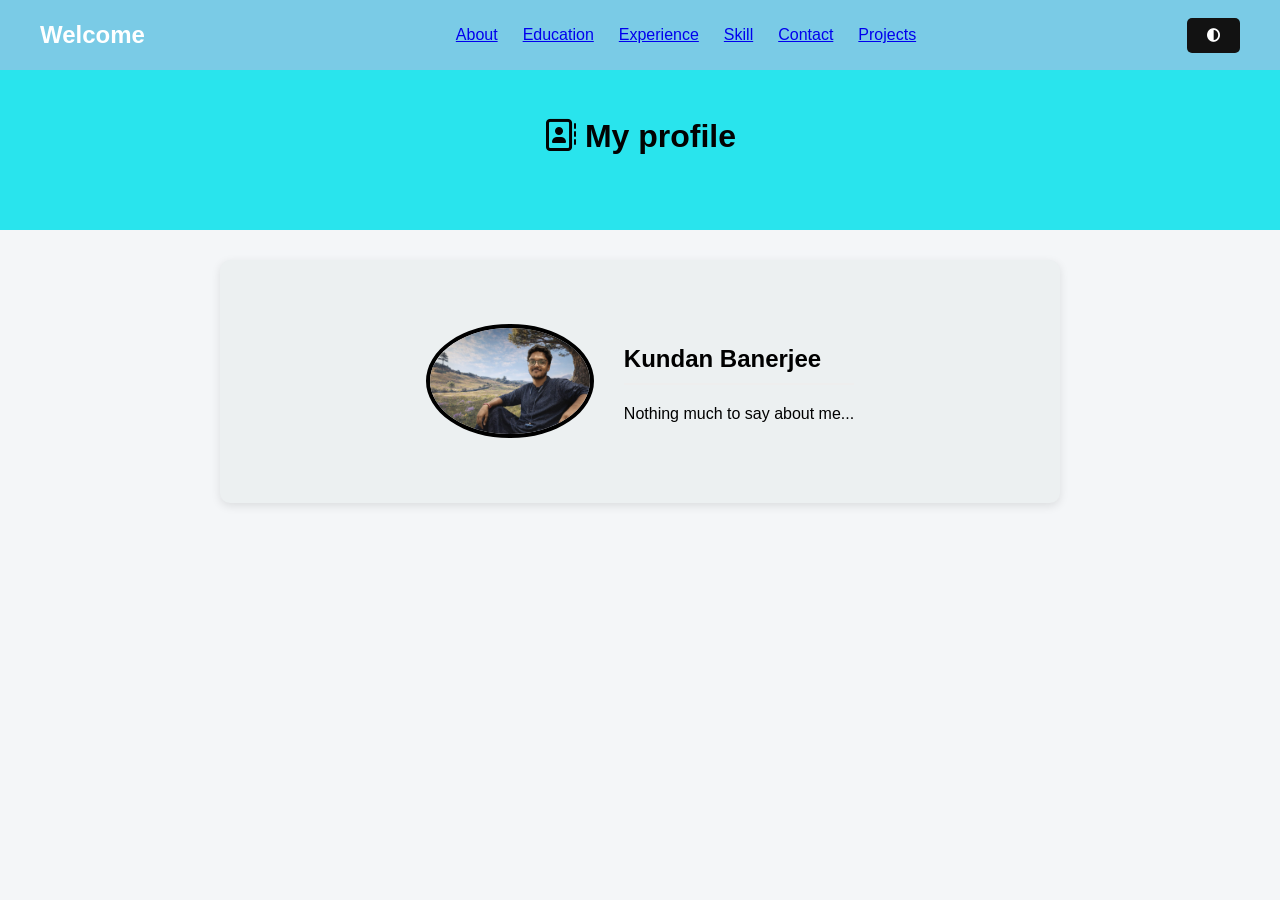
==== about.html @ 9803c603 "Initial Website Upload" ====
<!DOCTYPE html>
<html>
<head>
    <link rel="stylesheet" href="style.css">
    <link rel="stylesheet" href="https://cdnjs.cloudflare.com/ajax/libs/font-awesome/6.5.0/css/all.min.css">
</head>
<body>
<nav>
<h1>Welcome</h1>
<ul>
    <li><a href="about.html">About</a></li>
    <li><a href="education.html">Education</a></li>
    <li><a href="experience.html">Experience</a></li>
    <li><a href="skills.html">Skill</a></li>
    <li><a href="contact.html">Contact</a></li>
    <li><a href="projects.html">Projects</a></li>
</ul>
<button id="darkToggle" class="dark-mode"><i class="fa-solid fa-circle-half-stroke"></i></button>
</nav>

<header>
    <h1><i class="fa-regular fa-address-book"></i> My profile</h1>
    <img src="">
</header>

<section id="about" class="about">
    <img src="profile.jpg">
    <div>
        <h2>Kundan Banerjee</h2>
        <p>Nothing much to say about me...</p>
    </div>
</section>
<script src="script.js"></script>
</body>
</html>
---- style.css ----
body{
    font-family: Arial, Helvetica, sans-serif;
    line-height:1.6;
    margin:0;
    background:#f4f6f8;
}

h2{
    border-bottom:2px solid #eee;
    padding-bottom:5px;
    margin-bottom:15px;
}
h2 i{
margin-right:8px;
color:#3498db;
}

nav{
    height: 40px;
    background: rgb(122, 203, 230);
    color:white;
    display:flex;
    justify-content:space-between;
    align-items:center;
    padding:15px 40px;
    position:sticky;
    top:0;
    z-index:1000;
}

nav ul{
    list-style:none;
    display:flex;
    gap:25px;
}

nav li{
    cursor:pointer;
}

nav li:hover{
    color:#99c9ec;
}
.dark-mode{
background:#121212;
color:white;
}

.dark-mode section{
background:#1c2434;
color:white;
}
header{
    color: #020202;
    text-align:center;
    padding:20px;
    background:rgba(33, 227, 237, 0.958);
}

header img{
    width:150px;
    border-radius:50%;
}

section{
    width: 90%;
    background:white;
    max-width:800px;
    margin:30px auto;
    padding:25px;
    border-radius:10px;
    box-shadow:0px 3px 10px rgba(0,0,0,0.1);
    transition: cubic-bezier(0.165, 0.84, 0.44, 1);
    opacity:0;
    transform:translateY(40px);
    animation:fadeUp 0.8s forwards;
}

@keyframes fadeUp{
    to{
    opacity:1;
    transform:translateY(0);
    }
}
section:hover{
    color: rgb(60, 43, 36);
    transform:translateY(-8px) scale(1.02);
    box-shadow:0px 10px 25px rgba(0,0,0,0.2);
}

.about{
    display:flex;
    align-items:center;
    justify-content:center;
    gap:30px;
    padding:60px 20px;
    background:#ecf0f1;
}

.about img{
    width:160px;
    border-radius:50%;
    border: 4px solid;
}
.about-text h1{
    font-size: 36px;
    margin:0;
    margin-bottom: 10px;
}

.skill div{
    /* background:#ffffff; */
    color:white;
    /* padding:8px 12px; */
    /* border-radius:5px; */
    /* margin:5px; */
    /* display:inline-block; */
    /* transition: transform 0.2s; */
}
.progress{
    width: 90%;
    background:#e4e6e9;
    border-radius:20px;
    height:10px;
    margin-bottom:15px;
}

.progress-bar{
    height:10px;
    border-radius:20px;
    background:#2c97de;
}

.python{
    width:80%;
}

.web{
    width:40%;
}

.excel{
    width:60%;
}
.projects{
    display:grid;
    grid-template-columns:repeat(auto-fit,minmax(250px,1fr));
    gap:20px;
}

.project-card{
    align-items: center;
    background:rgb(201, 246, 255);
    padding:20px;
    border-radius:8px;
    box-shadow:0px 3px 10px rgba(0,0,0,0.1);
    transition: 0.3s;
}
.project-card:hover{
    transform:translateY(-8px) scale(1.02);
    box-shadow:0px 10px 25px rgba(0,0,0,0.2);

}
input, textarea{
    width:90%;
    padding:10px;
    margin-top:5px;
    margin-bottom:10px;
    border-radius:5px;
    border:1px solid #ccc;
}

footer{
    text-align:center;
    background:#2c3e50;
    color:white;
    padding:15px;
    margin-top:30px;
}

.social-icons{
    margin-top:10px;
}

.social-icons a{
    display:inline-block;
    margin:0 10px;
    font-size:24px;
    color:white;
    background:#3498db;
    padding:10px;
    border-radius:50%;
    text-decoration:none;
    transition:0.3s;
}
.call-button{
    position:fixed;
    bottom:20px;
    right:20px;
    background:#27ae60;
    color:white;
    font-size:22px;
    padding:15px;
    border-radius:50%;
    text-decoration:none;
    box-shadow:0px 4px 10px rgba(0,0,0,0.3);
}

.floating-call:hover{
background:#1e8449;
}
.skills div:hover{
    background:#03263d;
    transform:scale(1.05);
}

form{
    display:flex;
    flex-direction:column;
    gap:10px;
}

button{
    background:#3498db;
    color:white;
    border:none;
    padding:10px 20px;
    border-radius:5px;
    cursor:pointer;
}

button:hover{
    background:#2980b9;
}

html{
    scroll-behavior:smooth;
}

@media (max-width:768px){

nav{
    flex-direction:column;
    text-align:center;
}

nav ul{
    flex-direction:column;
    padding:0;
}

/* section{
    width:90%;
} */
}
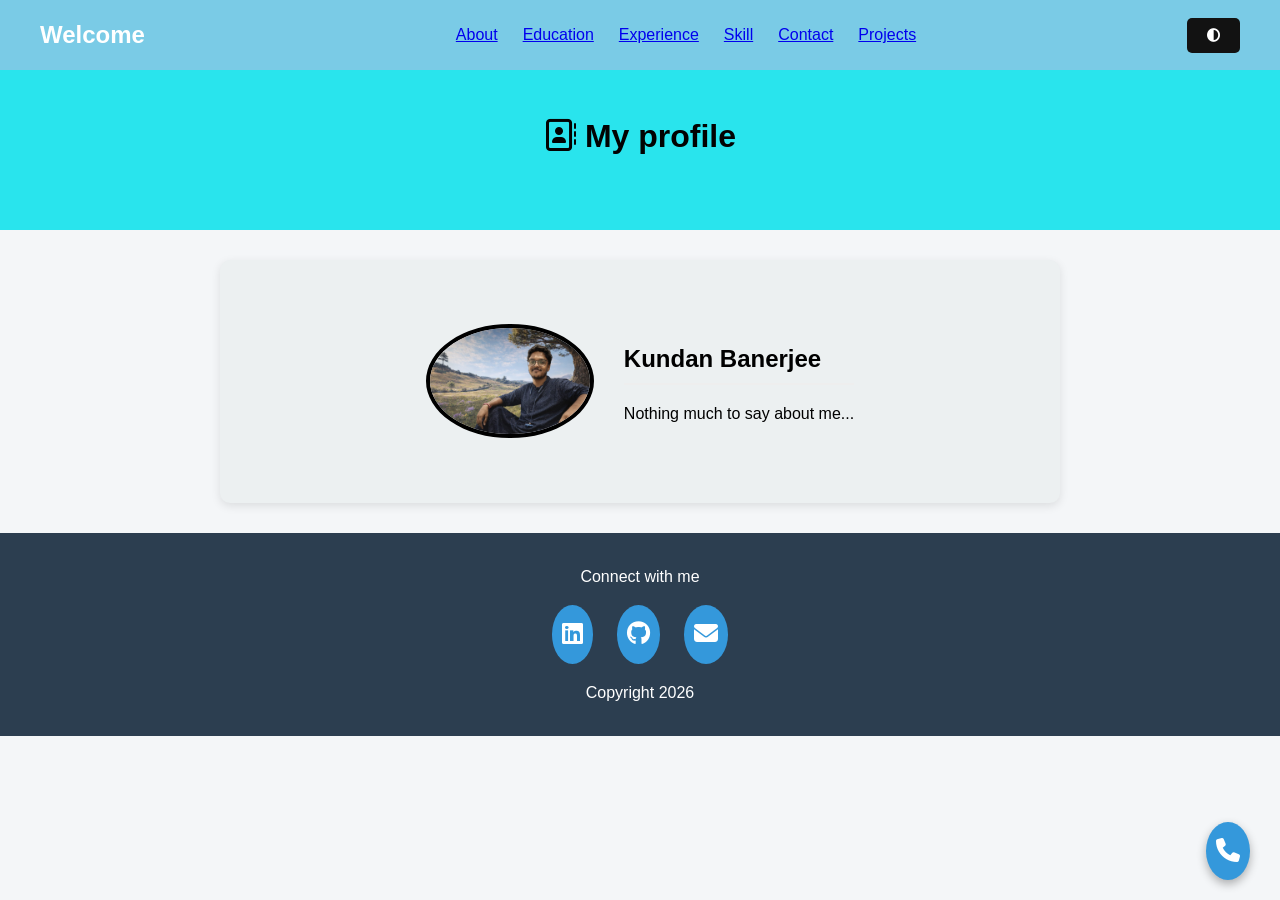
==== commit 5eaeaf15: "Updated Website" ====
--- a/about.html
+++ b/about.html
@@ -30,6 +30,29 @@
         <p>Nothing much to say about me...</p>
     </div>
 </section>
+<footer>
+    <p>Connect with me</p>
+
+        <div class="social-icons">
+
+        <a href="https://www.linkedin.com/in/kundan-banerjee-b803bb38a?utm_source=share&utm_campaign=share_via&utm_content=profile&utm_medium=android_app" target="_blank">
+        <i class="fab fa-linkedin"></i>
+        </a>
+
+        <a href="https://github.com/KayBeeXD" target="_blank">
+        <i class="fab fa-github"></i>
+        </a>
+
+        <a href="mailto:banerjee.kundan2001@gmail.com">
+        <i class="fas fa-envelope"></i>
+        </a>
+        <a href="tel:+918697555654" class="call-button">
+        <i class="fas fa-phone"></i>
+        </a>
+        </div>
+
+        <p>Copyright 2026</p>
+</footer>
 <script src="script.js"></script>
 </body>
 </html>
